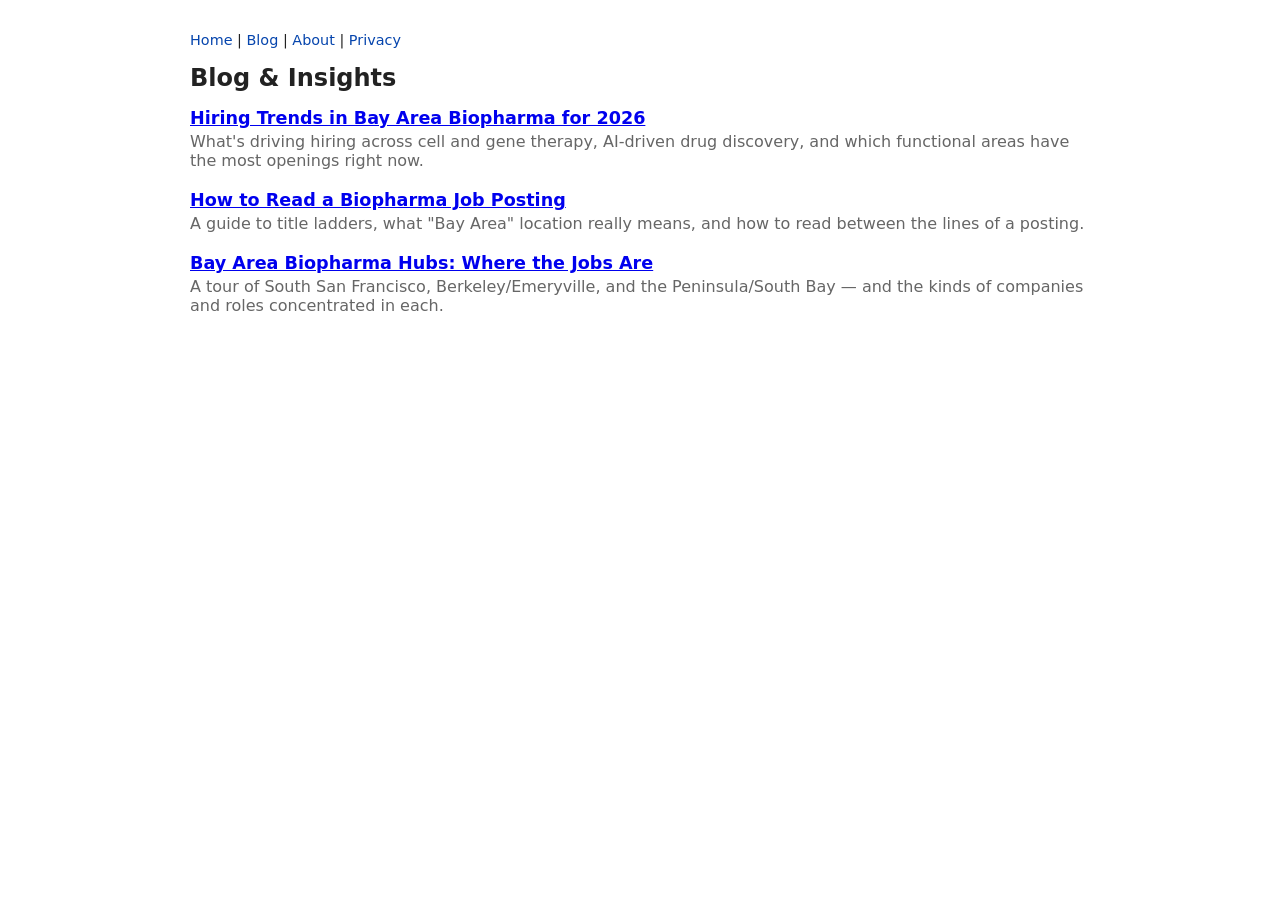
==== blog/index.html @ 8aeb951a "feat: add blog index page" ====
<!DOCTYPE html>
<html lang="en">
<head>
  <meta charset="UTF-8">
  <meta name="viewport" content="width=device-width, initial-scale=1.0">
  <title>Blog - Bay Area Biopharma Jobs</title>
  <link rel="stylesheet" href="../style.css">
</head>
<body>
  <nav>
    <a href="../index.html">Home</a> |
    <a href="index.html">Blog</a> |
    <a href="../about.html">About</a> |
    <a href="../privacy.html">Privacy</a>
  </nav>
  <h1>Blog &amp; Insights</h1>
  <ul class="post-list">
    <li>
      <h2><a href="hiring-trends-2026.html">Hiring Trends in Bay Area Biopharma for 2026</a></h2>
      <p class="post-excerpt">
        What's driving hiring across cell and gene therapy, AI-driven drug
        discovery, and which functional areas have the most openings right
        now.
      </p>
    </li>
    <li>
      <h2><a href="reading-job-postings.html">How to Read a Biopharma Job Posting</a></h2>
      <p class="post-excerpt">
        A guide to title ladders, what "Bay Area" location really means, and
        how to read between the lines of a posting.
      </p>
    </li>
    <li>
      <h2><a href="bay-area-biopharma-hubs.html">Bay Area Biopharma Hubs: Where the Jobs Are</a></h2>
      <p class="post-excerpt">
        A tour of South San Francisco, Berkeley/Emeryville, and the
        Peninsula/South Bay — and the kinds of companies and roles
        concentrated in each.
      </p>
    </li>
  </ul>
</body>
</html>
---- style.css ----
body {
  font-family: system-ui, sans-serif;
  max-width: 900px;
  margin: 2rem auto;
  padding: 0 1rem;
  color: #222;
}

h1 {
  font-size: 1.5rem;
}

#last-updated {
  color: #666;
  font-size: 0.9rem;
  margin-top: -0.5rem;
}

#search {
  width: 100%;
  padding: 0.5rem;
  font-size: 1rem;
  margin-bottom: 1rem;
  box-sizing: border-box;
}

table {
  width: 100%;
  border-collapse: collapse;
}

th, td {
  text-align: left;
  padding: 0.5rem;
  border-bottom: 1px solid #ddd;
}

th {
  font-size: 0.85rem;
  text-transform: uppercase;
  color: #666;
}

nav {
  font-size: 0.9rem;
  margin-bottom: 1rem;
}

nav a {
  color: #0645ad;
  text-decoration: none;
}

nav a:hover {
  text-decoration: underline;
}

article h1 {
  font-size: 1.5rem;
  margin-bottom: 0.25rem;
}

article .post-date {
  color: #666;
  font-size: 0.9rem;
  margin-top: 0;
}

article p {
  line-height: 1.6;
  margin-bottom: 1rem;
}

.post-list {
  list-style: none;
  padding: 0;
}

.post-list li {
  margin-bottom: 1.25rem;
}

.post-list h2 {
  font-size: 1.1rem;
  margin: 0 0 0.25rem 0;
}

.post-excerpt {
  color: #666;
  margin: 0;
}
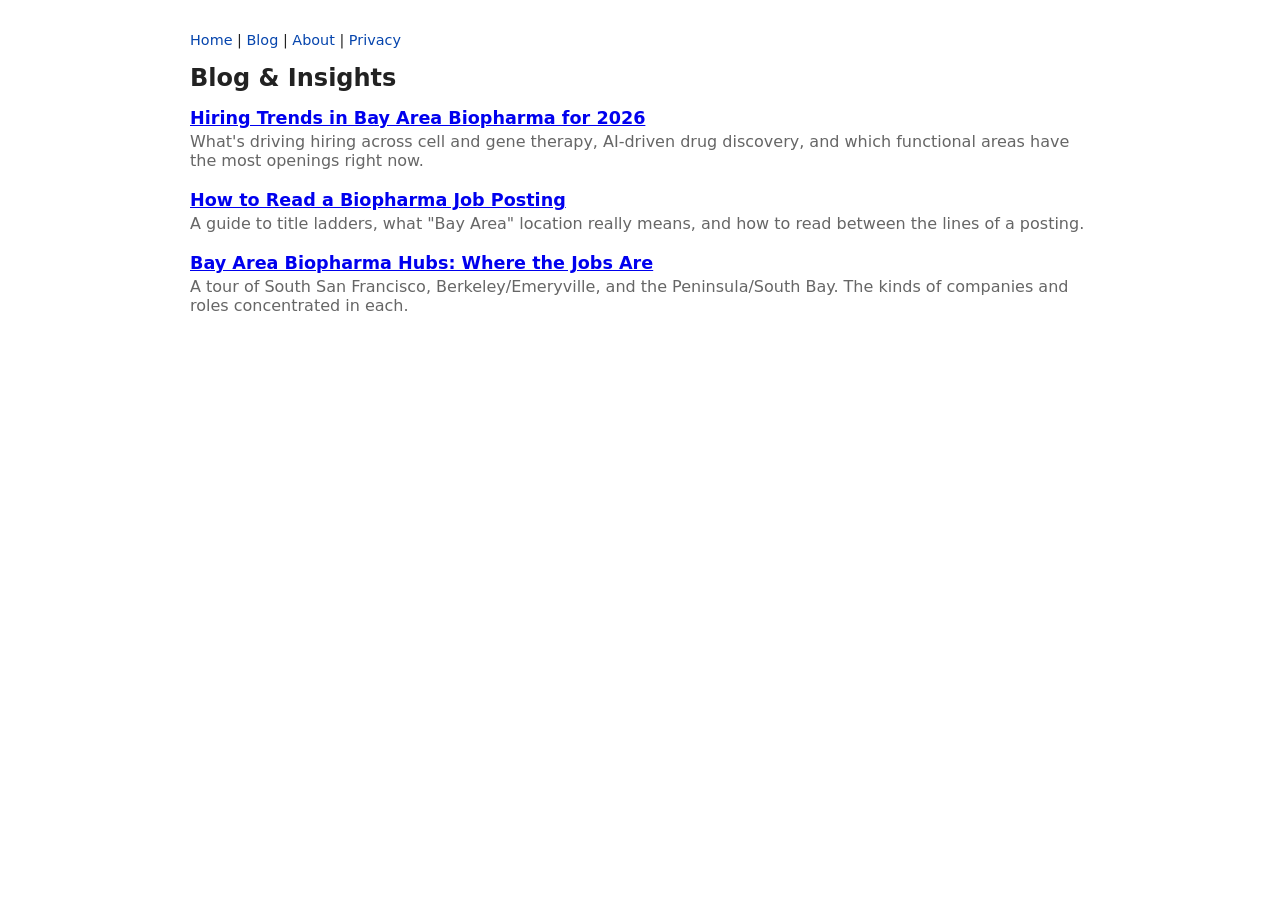
==== commit ee286f37: "Update index.html" ====
--- a/blog/index.html
+++ b/blog/index.html
@@ -34,7 +34,7 @@
       <h2><a href="bay-area-biopharma-hubs.html">Bay Area Biopharma Hubs: Where the Jobs Are</a></h2>
       <p class="post-excerpt">
         A tour of South San Francisco, Berkeley/Emeryville, and the
-        Peninsula/South Bay — and the kinds of companies and roles
+        Peninsula/South Bay. The kinds of companies and roles
         concentrated in each.
       </p>
     </li>
--- a/style.css
+++ b/style.css
@@ -16,12 +16,22 @@
   margin-top: -0.5rem;
 }
 
+.filters {
+  display: flex;
+  gap: 0.5rem;
+  margin-bottom: 1rem;
+}
+
 #search {
-  width: 100%;
+  flex: 1;
   padding: 0.5rem;
   font-size: 1rem;
-  margin-bottom: 1rem;
   box-sizing: border-box;
+}
+
+#recency {
+  padding: 0.5rem;
+  font-size: 1rem;
 }
 
 table {
